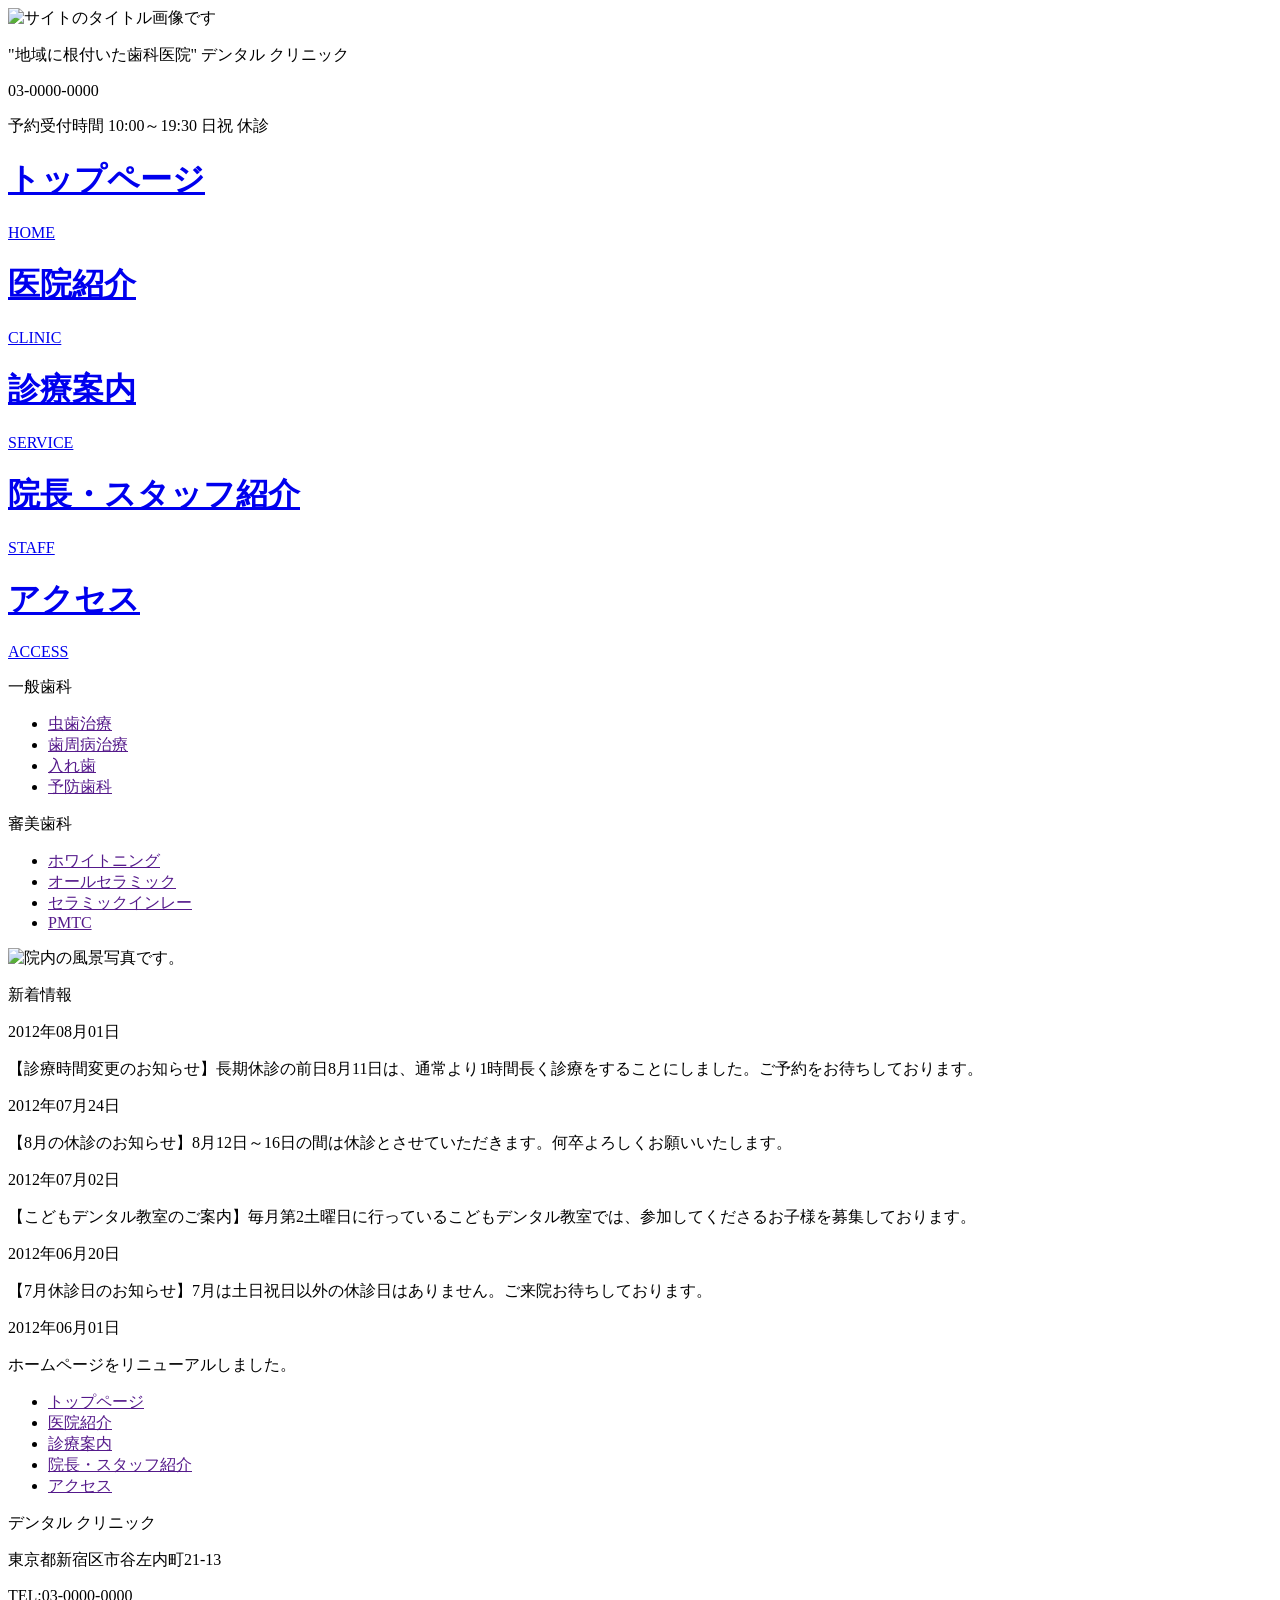
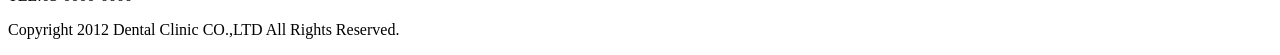
==== index.html @ dcf308b6 "Update and rename top-page.html to index.html" ====
<!DOCTYPE html>
<html lang="ja">
<head>
    <meta charset="UTF-8">
    <meta name="viewport" content="width=device-width, initial-scale=1.0">
    <title>練習Dental Clinic </title>	
    <script src="https://kit.fontawesome.com/311ce4d284.js" crossorigin="anonymous"></script>
    <link rel="stylesheet" href="https://unpkg.com/destyle.css@3.0.2/destyle.min.css">
    <link rel="stylesheet" href="styles/style.css">
    <title>Document</title>
</head>
<body>
    <header class="p-header">
        <div class="container">
            <div class="p-header__top">
                <div class="p-header__left">
                    <img src="img/siteTitle.png" alt="サイトのタイトル画像です">
                </div>
                <div class="p-header__right">
                    <p class="c-header__right__top">"地域に根付いた歯科医院" デンタル クリニック</p>
                    <p class="c-header__right__middle"><i class="fa-solid fa-phone"></i>03-0000-0000</p>
                    <div class="p-header__right__box">
                        <p>予約受付時間 10:00～19:30 <span>日祝 休診</span></p>
                    </div>
                </div>
            </div>

            <div class="p-header__nav">
                <div class="p-header__nav__item first-child">
                    <a href="top-page.html">
                    <h1>トップページ</h1>
                    <p>HOME</p>
                    </a>
                </div>

                <div class="p-header__nav__item">
                    <a href="clinic.html">
                    <h1>医院紹介</h1>
                    <p>CLINIC</p>
                    </a>
                </div>

                <div class="p-header__nav__item">
                    <a href="service.html">
                    <h1>診療案内</h1>
                    <p>SERVICE</p>
                    </a>
                </div>

                <div class="p-header__nav__item">
                    <a href="staff.html">
                    <h1>院長・スタッフ紹介</h1>
                    <p>STAFF</p>
                    </a>
                </div>

                <div class="p-header__nav__item last-child">
                    <a href="acsess.html">
                    <h1>アクセス</h1>
                    <p>ACCESS</p>
                    </a>
                </div>
            </div>
        </div>
    </header>
    <main class="p-home">
        <div class="container">
            <div class="p-home__left">
                    <div class="p-home__left__contents">
                        <div class="p-home__left__heading">
                            <p>一般歯科</p>
                        </div>
                        <div class="p-home__left__list">
                            <ul>
                                <li><a href=""><i class="fa-solid fa-diamond"></i>虫歯治療</a></li>
                                <li><a href=""><i class="fa-solid fa-diamond"></i>歯周病治療</a></li>
                                <li><a href=""><i class="fa-solid fa-diamond"></i>入れ歯</a></li>
                                <li><a href=""><i class="fa-solid fa-diamond"></i>予防歯科</a></li>
                            </ul>
                        </div>
                    </div>
                    <div class="p-home__left__contents">
                        <div class="p-home__left__heading">
                            <p>審美歯科</p>
                        </div>
                        <div class="p-home__left__list">
                            <ul>
                                <li><a href=""><i class="fa-solid fa-diamond"></i>ホワイトニング</a></li>
                                <li><a href=""><i class="fa-solid fa-diamond"></i>オールセラミック</a></li>
                                <li><a href=""><i class="fa-solid fa-diamond"></i>セラミックインレー</a></li>
                                <li><a href=""><i class="fa-solid fa-diamond"></i>PMTC</a></li>
                            </ul>
                        </div>
                    </div>
            </div>
            <div class="p-home__right">
                <div class="p-home__right__top">
                    <img src="img/in01.jpg" alt="院内の風景写真です。">
                </div>
                <div class="p-home__right__bottom">
                    <div class="p-home__right__bottom__heading">
                        <p>新着情報</p>
                    </div>
                    <div class="p-home__right__bottom__contents">
                        <div class="p-home__right__bottom__contents__left">
                            <p>2012年08月01日</p>
                        </div>
                        <div class="p-home__right__bottom__contents__right">
                            <p>【診療時間変更のお知らせ】長期休診の前日8月11日は、通常より1時間長く診療をすることにしました。ご予約をお待ちしております。</p>
                        </div>
                    </div>
                    <div class="p-home__right__bottom__contents">
                        <div class="p-home__right__bottom__contents__left">
                            <p>2012年07月24日</p>
                        </div>
                        <div class="p-home__right__bottom__contents__right">
                            <p>【8月の休診のお知らせ】8月12日～16日の間は休診とさせていただきます。何卒よろしくお願いいたします。</p>
                        </div>
                    </div>
                    <div class="p-home__right__bottom__contents">
                        <div class="p-home__right__bottom__contents__left">
                            <p>2012年07月02日</p>
                        </div>
                        <div class="p-home__right__bottom__contents__right">
                            <p>【こどもデンタル教室のご案内】毎月第2土曜日に行っているこどもデンタル教室では、参加してくださるお子様を募集しております。</p>
                        </div>
                    </div>
                    <div class="p-home__right__bottom__contents">
                        <div class="p-home__right__bottom__contents__left">
                            <p>2012年06月20日</p>
                        </div>
                        <div class="p-home__right__bottom__contents__right">
                            <p>【7月休診日のお知らせ】7月は土日祝日以外の休診日はありません。ご来院お待ちしております。</p>
                        </div>
                    </div>
                    <div class="p-home__right__bottom__contents">
                        <div class="p-home__right__bottom__contents__left">
                            <p>2012年06月01日</p>
                        </div>
                        <div class="p-home__right__bottom__contents__right">
                            <p>ホームページをリニューアルしました。</p>
                        </div>
                    </div>
                </div>
            </div>
        </div>
    </main>
    <footer class="p-footer">
        <div class="container">
            <div class="p-footer__body">
                <div class="p-footer__body__item">
                    <ul>
                        <li><i class="fa-solid fa-circle-dot"></i><a href="">トップページ</a></li>
                        <li><i class="fa-solid fa-circle-dot"></i><a href="">医院紹介</a></li>
                        <li><i class="fa-solid fa-circle-dot"></i><a href="">診療案内</a></li>
                        <li><i class="fa-solid fa-circle-dot"></i><a href="">院長・スタッフ紹介</a></li>
                        <li><i class="fa-solid fa-circle-dot"></i><a href="">アクセス</a></li>
                    </ul>

                    <div class="p-footer__body__adress">
                        <p>デンタル クリニック</p>
                        <p class="c-footer__body__adress">東京都新宿区市谷左内町21-13</p> 
                        <p class="c-footer__body__adress">TEL:03-0000-0000</p>
                    </div>



                    <!-- <div class="p-footer__body__adress">
                        <p>デンタル クリニック <span>東京都新宿区市谷左内町21-13 TEL:03-0000-0000</span></p>
                    </div> -->
                </div>
            </div>
        </div>
        <div class="p-footer__foot">
            <p>Copyright 2012 Dental Clinic CO.,LTD All Rights Reserved.</p>
        </div>
    </footer>
</body>
</html>
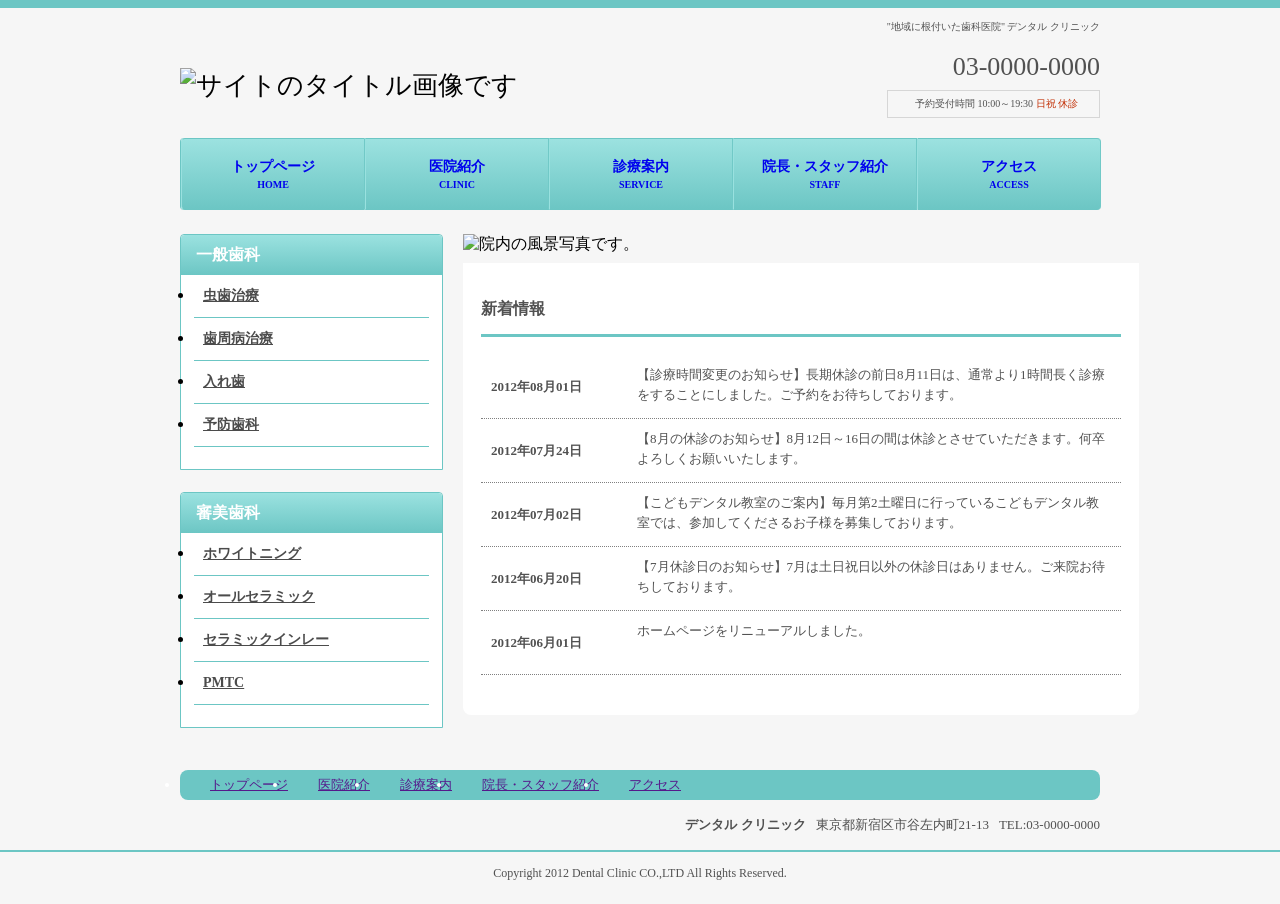
==== commit 91cd311a: "Update index.html" ====
--- a/index.html
+++ b/index.html
@@ -1,14 +1,12 @@
-<!DOCTYPE html>
-<html lang="ja">
 <head>
-    <meta charset="UTF-8">
-    <meta name="viewport" content="width=device-width, initial-scale=1.0">
-    <title>練習Dental Clinic </title>	
-    <script src="https://kit.fontawesome.com/311ce4d284.js" crossorigin="anonymous"></script>
-    <link rel="stylesheet" href="https://unpkg.com/destyle.css@3.0.2/destyle.min.css">
-    <link rel="stylesheet" href="styles/style.css">
-    <title>Document</title>
+  <meta charset="UTF-8">
+  <meta name="viewport" content="width=device-width, initial-scale=1.0">
+  <title>練習Dental Clinic</title>
+  <script src="https://kit.fontawesome.com/311ce4d284.js" crossorigin="anonymous"></script>
+  <link rel="stylesheet" href="https://unpkg.com/destyle.css@3.0.2/destyle.min.css">
+  <link rel="stylesheet" href="style.css">
 </head>
+
 <body>
     <header class="p-header">
         <div class="container">
@@ -177,3 +175,4 @@
     </footer>
 </body>
 </html>
+
--- a/style.css
+++ b/style.css
@@ -0,0 +1,542 @@
+* {
+  padding: 0;
+  margin: 0;
+}
+
+.container {
+  width: 100%;
+  max-width: 920px;
+  margin: 0 auto;
+}
+
+body {
+  background-color: #F6F6F6;
+}
+body .p-header {
+  border-top: #6cc6c4 8px solid;
+}
+body .p-header .container .p-header__top {
+  display: flex;
+  justify-content: space-between;
+  align-items: flex-end;
+  margin-top: 10px;
+  margin-bottom: 20px;
+}
+@media screen and (max-width: 767px) {
+  body .p-header .container .p-header__top {
+    flex-direction: column;
+    align-items: center;
+  }
+}
+body .p-header .container .p-header__top .p-header__left img {
+  font-size: 26px;
+  padding-bottom: 15px;
+}
+body .p-header .container .p-header__top .p-header__right {
+  text-align: end;
+}
+body .p-header .container .p-header__top .p-header__right .c-header__right__top {
+  font-size: 10px;
+  line-height: 18px;
+  color: #515151;
+  font-weight: 400;
+}
+body .p-header .container .p-header__top .p-header__right .c-header__right__middle {
+  font-size: 26px;
+  line-height: 46px;
+  color: #515151;
+  font-weight: 400;
+  padding-top: 8px;
+}
+body .p-header .container .p-header__top .p-header__right .c-header__right__middle fa-phone {
+  color: #767676;
+}
+body .p-header .container .p-header__top .p-header__right .p-header__right__box {
+  border: #D6D6D6 solid 1px;
+  padding: 4px 21px;
+}
+body .p-header .container .p-header__top .p-header__right .p-header__right__box p {
+  font-size: 10px;
+  line-height: 18px;
+  color: #515151;
+  font-weight: 400;
+}
+body .p-header .container .p-header__top .p-header__right .p-header__right__box p span {
+  color: #C12C00;
+}
+body .p-header .container .p-header__nav {
+  width: 920px;
+  display: flex;
+  flex-direction: row;
+  justify-content: space-between;
+  margin-bottom: 24px;
+  border-left: #6cc6c4 1px solid;
+  border-radius: 4px;
+}
+@media screen and (max-width: 767px) {
+  body .p-header .container .p-header__nav {
+    width: 100%;
+  }
+}
+@media screen and (max-width: 767px) {
+  body .p-header .container .p-header__nav {
+    flex-wrap: wrap;
+    justify-content: flex-start;
+  }
+}
+body .p-header .container .p-header__nav .p-header__nav__item {
+  background-image: linear-gradient(to bottom, #9CE2E0, #6CC6C4);
+  width: 184px;
+  border-left: 1px solid #99E1Df;
+  border-right: #71C9C7 1px solid;
+  border-top: #6cc6c4 1px solid;
+  border-bottom: #6cc6c4 1px solid;
+  color: white;
+}
+@media screen and (max-width: 767px) {
+  body .p-header .container .p-header__nav .p-header__nav__item {
+    width: 50%;
+  }
+}
+body .p-header .container .p-header__nav .p-header__nav__item a {
+  box-sizing: border-box;
+  text-decoration: none;
+  display: flex;
+  height: 70px;
+  align-items: center;
+  flex-direction: column;
+  justify-content: center;
+}
+body .p-header .container .p-header__nav .p-header__nav__item a h1 {
+  font-size: 14px;
+  line-height: 20px;
+  font-weight: 700;
+}
+body .p-header .container .p-header__nav .p-header__nav__item a p {
+  font-size: 10px;
+  line-height: 15px;
+  font-weight: 700;
+}
+body .p-header .container .p-header__nav .p-header__nav__item:hover {
+  background-image: linear-gradient(to top, #9CE2E0, #6CC6C4);
+  color: #C1FFFD;
+}
+body .p-header .container .p-header__nav .first-child {
+  border-radius: 4px 0 0 4px;
+}
+body .p-header .container .p-header__nav .last-child {
+  border-radius: 0 4px 4px 0;
+}
+body .p-header .container .p-header-under {
+  padding-bottom: 15px;
+}
+body .p-header .container .p-header-under p {
+  font-size: 10px;
+  font-weight: 400;
+  line-height: 15px;
+  color: #515151;
+}
+body .p-header .container .p-header-under p a {
+  color: blue;
+  text-decoration: underline;
+}
+body .p-header .container .p-header-under p a:hover {
+  color: #cc4866;
+}
+body .p-home .container {
+  display: flex;
+}
+@media screen and (max-width: 767px) {
+  body .p-home .container {
+    flex-direction: column;
+    padding: 0 10px;
+  }
+}
+body .p-home .container .p-home__left {
+  flex-direction: column;
+}
+@media screen and (max-width: 767px) {
+  body .p-home .container .p-home__left {
+    order: 2;
+  }
+}
+body .p-home .container .p-home__left .p-home__left__contents {
+  border: #6cc6c4 1px solid;
+  border-radius: 4px 4px 0 0;
+  width: 261px;
+  margin-right: 20px;
+  margin-bottom: 22px;
+}
+@media screen and (max-width: 767px) {
+  body .p-home .container .p-home__left .p-home__left__contents {
+    width: 100%;
+  }
+}
+body .p-home .container .p-home__left .p-home__left__contents .p-home__left__heading {
+  background-image: linear-gradient(to bottom, #9BE2E0, #6cc6c4);
+  border-radius: 4px 4px 0 0;
+}
+body .p-home .container .p-home__left .p-home__left__contents .p-home__left__heading p {
+  font-size: 16px;
+  line-height: 40px;
+  font-weight: 700;
+  color: white;
+  padding-left: 15px;
+}
+body .p-home .container .p-home__left .p-home__left__contents .p-home__left__list {
+  padding: 0 13px;
+  padding-bottom: 22px;
+  background-color: white;
+}
+body .p-home .container .p-home__left .p-home__left__contents .p-home__left__list ul li {
+  border-bottom: 1px solid #6cc6c4;
+  padding: 8px 0;
+}
+body .p-home .container .p-home__left .p-home__left__contents .p-home__left__list ul li a {
+  color: black;
+  opacity: 0.7;
+  font-size: 14px;
+  font-weight: 700;
+  line-height: 25px;
+}
+body .p-home .container .p-home__left .p-home__left__contents .p-home__left__list ul li a:hover {
+  color: #6cc6c4;
+  opacity: 1;
+}
+body .p-home .container .p-home__left .p-home__left__contents .p-home__left__list ul li a i {
+  color: #6cc6c4;
+  padding-right: 9px;
+  font-size: 10px;
+}
+@media screen and (max-width: 767px) {
+  body .p-home .container .p-home__right {
+    order: 1;
+  }
+}
+body .p-home .container .p-home__right .p-home__right__top {
+  display: flex;
+  margin-bottom: 8px;
+}
+@media screen and (max-width: 767px) {
+  body .p-home .container .p-home__right .p-home__right__top img {
+    max-width: 767px;
+    width: 100%;
+  }
+}
+body .p-home .container .p-home__right .p-home__right__bottom {
+  width: 640px;
+  background-color: white;
+  padding: 0 18px;
+  padding-top: 21px;
+  padding-bottom: 40px;
+  border-radius: 0 0 8px 8px;
+}
+@media screen and (max-width: 767px) {
+  body .p-home .container .p-home__right .p-home__right__bottom {
+    width: 100%;
+  }
+}
+body .p-home .container .p-home__right .p-home__right__bottom .p-home__right__bottom__heading {
+  border-bottom: #6cc6c4 3px solid;
+  margin-bottom: 18px;
+}
+body .p-home .container .p-home__right .p-home__right__bottom .p-home__right__bottom__heading p {
+  font-size: 16px;
+  font-weight: 700;
+  line-height: 50px;
+  color: #515151;
+}
+body .p-home .container .p-home__right .p-home__right__bottom .p-home__right__bottom__contents {
+  display: flex;
+  border-bottom: gray 1px dotted;
+  padding: 10px;
+}
+@media screen and (max-width: 767px) {
+  body .p-home .container .p-home__right .p-home__right__bottom .p-home__right__bottom__contents {
+    flex-direction: column;
+  }
+}
+body .p-home .container .p-home__right .p-home__right__bottom .p-home__right__bottom__contents .p-home__right__bottom__contents__left {
+  margin-right: 28px;
+}
+body .p-home .container .p-home__right .p-home__right__bottom .p-home__right__bottom__contents .p-home__right__bottom__contents__left p {
+  font-size: 13px;
+  font-weight: 700;
+  line-height: 23px;
+  color: #515151;
+  width: 118px;
+  padding: 10px 0;
+}
+body .p-home .container .p-home__right .p-home__right__bottom .p-home__right__bottom__contents .p-home__right__bottom__contents__right {
+  font-size: 13px;
+  font-weight: 400;
+  line-height: 20px;
+  color: #515151;
+}
+body .p-home .container .p-home__under {
+  background-color: white;
+  border-radius: 0 0 8px 8px;
+  width: 640px;
+  padding: 0 18px;
+}
+@media screen and (max-width: 767px) {
+  body .p-home .container .p-home__under {
+    order: 1;
+    width: 100%;
+  }
+}
+body .p-home .container .p-home__under .p-home__under__heading {
+  margin: 0 -18px;
+  padding: 0 18px;
+  height: 100px;
+  background-image: linear-gradient(to bottom, #9CE2E0, #6CC6C4);
+  border-radius: 6px 6px 0 0;
+  display: flex;
+  align-items: center;
+  font-size: 20px;
+  font-weight: 700;
+  line-height: 70px;
+  color: #ffffff;
+}
+body .p-home .container .p-home__under .p-home__under-top {
+  padding-top: 21px;
+}
+@media screen and (max-width: 767px) {
+  body .p-home .container .p-home__under .p-home__under-top {
+    width: 100%;
+  }
+}
+body .p-home .container .p-home__under .p-home__under-top .p-home__under-top__heading {
+  border-bottom: #6cc6c4 3px solid;
+  margin-bottom: 18px;
+}
+body .p-home .container .p-home__under .p-home__under-top .p-home__under-top__heading p {
+  font-size: 16px;
+  font-weight: 700;
+  line-height: 50px;
+  color: #515151;
+}
+body .p-home .container .p-home__under .p-home__under-top a {
+  color: blue;
+  text-decoration: underline;
+  font-size: 10px;
+  font-weight: 400;
+  line-height: 15px;
+}
+body .p-home .container .p-home__under .p-home__under-top .p-home__under-tops {
+  display: flex;
+  margin-bottom: 30px;
+}
+body .p-home .container .p-home__under .p-home__under-top .p-home__under-tops .p-home__under-top-left img {
+  margin: 0 15px 15px 0;
+}
+body .p-home .container .p-home__under .p-home__under-top .p-home__under-tops .p-home__under-top-left .p-home__under-top-left__introduce {
+  background-color: #6cc6c4;
+  width: 200px;
+  text-align: center;
+  color: #ffffff;
+  font-weight: 400;
+  font-size: 13px;
+  line-height: 23px;
+}
+body .p-home .container .p-home__under .p-home__under-top .p-home__under-tops .p-home__under-top-right .p-home__under-top-right__heading {
+  color: #6cc6c4;
+  font-weight: 700;
+  font-size: 15px;
+  line-height: 27px;
+  padding: 15px 0;
+}
+body .p-home .container .p-home__under .p-home__under-top .p-home__under-tops .p-home__under-top-right p {
+  color: #515151;
+  font-weight: 400;
+  font-size: 13px;
+  line-height: 23px;
+}
+body .p-home .container .p-home__under .p-home__under-top .p-home__under-tops .p-home__under-top-right .Lv1 {
+  margin-bottom: 10px;
+}
+body .p-home .container .p-home__under .p-home__under-top .p-home__under-top-right__comment .p-home__under-top-right__heading {
+  color: #6cc6c4;
+  font-weight: 700;
+  font-size: 15px;
+  line-height: 27px;
+  padding: 15px 0;
+}
+body .p-home .container .p-home__under .p-home__under-top .p-home__under-top-right__comment p {
+  color: #515151;
+  font-weight: 400;
+  font-size: 13px;
+  line-height: 23px;
+  padding-bottom: 10px;
+}
+body .p-home .container .p-home__under .p-home__under-top .p-home__under-top__contents {
+  padding: 0 10px;
+}
+@media screen and (max-width: 767px) {
+  body .p-home .container .p-home__under .p-home__under-top .p-home__under-top__contents {
+    flex-direction: column;
+  }
+}
+body .p-home .container .p-home__under .p-home__under-top .p-home__under-top__contents .p-home__under-top__content {
+  color: #6cc6c4;
+  font-size: 15px;
+  line-height: 27px;
+  font-weight: 700;
+  margin-top: 48px;
+  margin-bottom: 28px;
+}
+body .p-home .container .p-home__under .p-home__under-top .p-home__under-top__contents .p-home__under-top__list {
+  color: #6cc6c4;
+  font-size: 15px;
+  line-height: 27px;
+  font-weight: 700;
+}
+body .p-home .container .p-home__under .p-home__under-top .p-home__under-top__contents p {
+  color: #515151;
+  font-weight: 400;
+  font-size: 13px;
+  line-height: 23px;
+  margin-bottom: 10px;
+}
+@media screen and (max-width: 767px) {
+  body .p-home .container .p-home__under .p-home__under-top .p-home__under-top__lists {
+    flex-direction: column;
+  }
+}
+body .p-home .container .p-home__under .p-home__under-top .p-home__under-top__lists .p-home__under-top__list {
+  color: #6cc6c4;
+  font-size: 15px;
+  line-height: 27px;
+  font-weight: 700;
+  margin: 15px 0;
+}
+body .p-home .container .p-home__under .p-home__under-top .p-home__under-top__lists p {
+  color: #515151;
+  font-weight: 400;
+  font-size: 13px;
+  line-height: 23px;
+}
+body .p-home .container .p-home__under .p-home__under-top .p-home__under-bottom__contents table {
+  border-collapse: collapse;
+  width: 100%;
+  margin-bottom: 20px;
+}
+body .p-home .container .p-home__under .p-home__under-top .p-home__under-bottom__contents table th, body .p-home .container .p-home__under .p-home__under-top .p-home__under-bottom__contents table td {
+  border: solid 1px #999999;
+  height: 45px;
+  text-align: center;
+  line-height: 45px;
+}
+body .p-home .container .p-home__under .p-home__under-top .p-home__under-bottom__contents table th {
+  background-color: #d1d1d1;
+  font-size: 13px;
+  color: #515151;
+  font-weight: 700;
+}
+body .p-home .container .p-home__under .p-home__under-top .p-home__under-bottom__contents table td {
+  font-size: 13px;
+  color: #515151;
+  font-weight: 400;
+}
+body .p-home .container .p-home__under .p-home__under-top .p-home__under-bottom__contents p {
+  color: #515151;
+  font-weight: 400;
+  font-size: 13px;
+  line-height: 23px;
+  margin-bottom: 10px;
+}
+body .p-home .container .p-home__under .p-home__under-top .p-home__under-bottom__contents p span {
+  color: #515151;
+  font-weight: 700;
+}
+body .p-home .container .p-home__under .p-home__under-bottom {
+  padding-bottom: 20px;
+}
+body .p-home .container .p-home__under .p-home__under-bottom .p-home__under-top__heading {
+  border-bottom: #6cc6c4 3px solid;
+  margin-bottom: 18px;
+}
+body .p-home .container .p-home__under .p-home__under-bottom .p-home__under-top__heading p {
+  font-size: 16px;
+  font-weight: 700;
+  line-height: 50px;
+  color: #515151;
+}
+body .p-home .container .p-home__under .p-home__under-bottom img {
+  padding-bottom: 15px;
+  width: 100%;
+}
+body .p-home .container .p-home__under .p-home__under-bottom p {
+  color: #515151;
+  font-weight: 400;
+  font-size: 13px;
+  line-height: 23px;
+}
+@media screen and (max-width: 767px) {
+  body .p-footer .container {
+    padding: 0 10px;
+  }
+}
+body .p-footer .container .p-footer__body {
+  margin-top: 20px;
+}
+body .p-footer .container .p-footer__body .p-footer__body__item ul {
+  display: flex;
+  flex-wrap: wrap;
+  background-color: #6cc6c4;
+  border-radius: 8px;
+}
+@media screen and (max-width: 767px) {
+  body .p-footer .container .p-footer__body .p-footer__body__item ul {
+    margin-bottom: 20px;
+  }
+}
+body .p-footer .container .p-footer__body .p-footer__body__item ul li {
+  color: white;
+  font-size: 13px;
+  font-weight: 400;
+  line-height: 30px;
+}
+body .p-footer .container .p-footer__body .p-footer__body__item ul li i {
+  line-height: 23px;
+  padding-left: 18px;
+  padding-right: 12px;
+}
+body .p-footer .container .p-footer__body .p-footer__body__item .p-footer__body__adress {
+  display: flex;
+  justify-content: flex-end;
+  align-items: center;
+}
+@media screen and (max-width: 767px) {
+  body .p-footer .container .p-footer__body .p-footer__body__item .p-footer__body__adress {
+    flex-direction: column;
+    align-items: end;
+  }
+}
+body .p-footer .container .p-footer__body .p-footer__body__item .p-footer__body__adress p {
+  font-weight: 700;
+  font-size: 13px;
+  line-height: 50px;
+  color: #515151;
+}
+@media screen and (max-width: 767px) {
+  body .p-footer .container .p-footer__body .p-footer__body__item .p-footer__body__adress p {
+    line-height: 23px;
+  }
+}
+body .p-footer .container .p-footer__body .p-footer__body__item .p-footer__body__adress .c-footer__body__adress {
+  font-weight: 400;
+  margin-left: 10px;
+}
+body .p-footer .p-footer__foot {
+  border-top: #6cc6c4 2px solid;
+}
+body .p-footer .p-footer__foot p {
+  font-weight: 400;
+  font-size: 12px;
+  line-height: 22px;
+  color: #515151;
+  text-align: center;
+  margin-top: 10px;
+  margin-bottom: 20px;
+}/*# sourceMappingURL=style.css.map */
